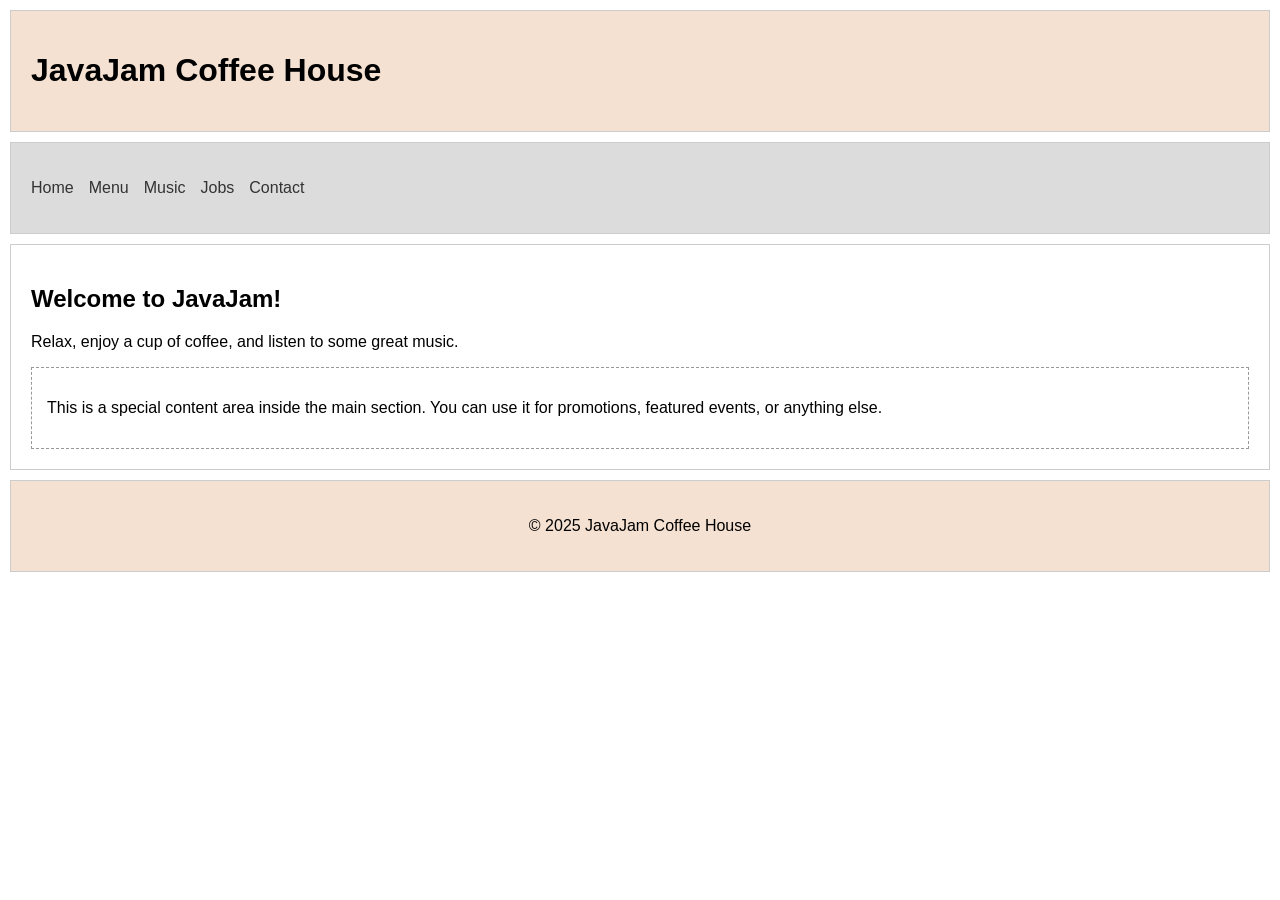
==== Case study 1/index.html @ 47087e3a "Refactor HTML structure and navigation links" ====
<!DOCTYPE html>
<html lang="en">
<head>
  <meta charset="UTF-8" />
  <meta name="viewport" content="width=device-width, initial-scale=1" />
  <title>JavaJam Coffee House</title>
  <style>
    body {
      font-family: Arial, sans-serif;
      margin: 0;
      padding: 0;
    }
    header, nav, main, footer {
      padding: 20px;
      border: 1px solid #ccc;
      margin: 10px;
    }
    header {
      background-color: #f4e1d2;
    }
    nav {
      background-color: #dcdcdc;
    }
    nav ul {
      list-style-type: none;
      padding: 0;
      display: flex;
      gap: 15px;
    }
    nav a {
      text-decoration: none;
      color: #333;
    }
    main {
      background-color: #fff;
    }
    .content-div {
      border: 1px dashed #999;
      padding: 15px;
      margin-top: 10px;
    }
    footer {
      background-color: #f4e1d2;
      text-align: center;
    }
  </style>
</head>
<body>

  <header>
    <h1>JavaJam Coffee House</h1>
  </header>

  <nav>
    <ul>
      <li><a href="index.html">Home</a></li>
      <li><a href="menu.html">Menu</a></li>
      <li><a href="music.html">Music</a></li>
      <li><a href="jobs.html">Jobs</a></li>
      <li><a href="contact.html">Contact</a></li>
    </ul>
  </nav>

  <main>
    <h2>Welcome to JavaJam!</h2>
    <p>Relax, enjoy a cup of coffee, and listen to some great music.</p>
    <div class="content-div">
      <p>This is a special content area inside the main section. You can use it for promotions, featured events, or anything else.</p>
    </div>
  </main>

  <footer>
    <p>&copy; 2025 JavaJam Coffee House</p>
  </footer>

</body>
</html>
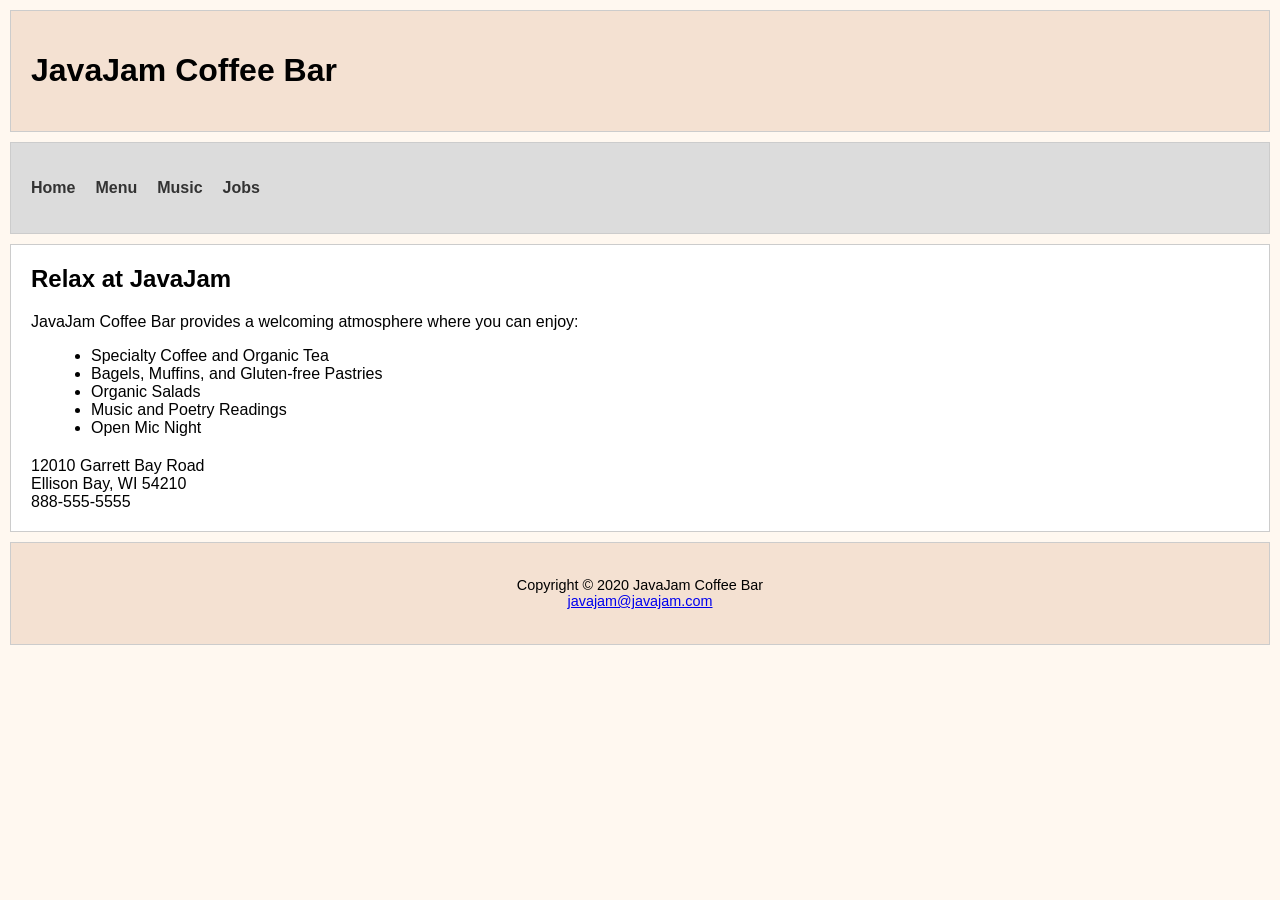
==== commit eb25467f: "Rename to JavaJam Coffee Bar and update content Updated the title and header to reflect the new name" ====
--- a/Case study 1/index.html
+++ b/Case study 1/index.html
@@ -3,17 +3,18 @@
 <head>
   <meta charset="UTF-8" />
   <meta name="viewport" content="width=device-width, initial-scale=1" />
-  <title>JavaJam Coffee House</title>
+  <title>JavaJam Coffee Bar</title>
   <style>
     body {
       font-family: Arial, sans-serif;
       margin: 0;
       padding: 0;
+      background-color: #fff8f0;
     }
     header, nav, main, footer {
       padding: 20px;
+      margin: 10px;
       border: 1px solid #ccc;
-      margin: 10px;
     }
     header {
       background-color: #f4e1d2;
@@ -25,30 +26,38 @@
       list-style-type: none;
       padding: 0;
       display: flex;
-      gap: 15px;
+      gap: 20px;
     }
     nav a {
       text-decoration: none;
       color: #333;
+      font-weight: bold;
     }
     main {
       background-color: #fff;
     }
-    .content-div {
-      border: 1px dashed #999;
-      padding: 15px;
-      margin-top: 10px;
+    main h2 {
+      margin-top: 0;
+    }
+    ul.offerings {
+      list-style-type: disc;
+      margin-left: 20px;
+    }
+    address {
+      font-style: normal;
+      margin-top: 20px;
     }
     footer {
       background-color: #f4e1d2;
       text-align: center;
+      font-size: 0.9em;
     }
   </style>
 </head>
 <body>
 
   <header>
-    <h1>JavaJam Coffee House</h1>
+    <h1>JavaJam Coffee Bar</h1>
   </header>
 
   <nav>
@@ -57,20 +66,30 @@
       <li><a href="menu.html">Menu</a></li>
       <li><a href="music.html">Music</a></li>
       <li><a href="jobs.html">Jobs</a></li>
-      <li><a href="contact.html">Contact</a></li>
     </ul>
   </nav>
 
   <main>
-    <h2>Welcome to JavaJam!</h2>
-    <p>Relax, enjoy a cup of coffee, and listen to some great music.</p>
-    <div class="content-div">
-      <p>This is a special content area inside the main section. You can use it for promotions, featured events, or anything else.</p>
-    </div>
+    <h2>Relax at JavaJam</h2>
+    <p>JavaJam Coffee Bar provides a welcoming atmosphere where you can enjoy:</p>
+    <ul class="offerings">
+      <li>Specialty Coffee and Organic Tea</li>
+      <li>Bagels, Muffins, and Gluten-free Pastries</li>
+      <li>Organic Salads</li>
+      <li>Music and Poetry Readings</li>
+      <li>Open Mic Night</li>
+    </ul>
+
+    <address>
+      12010 Garrett Bay Road<br />
+      Ellison Bay, WI 54210<br />
+      888-555-5555
+    </address>
   </main>
 
   <footer>
-    <p>&copy; 2025 JavaJam Coffee House</p>
+    <p>Copyright &copy; 2020 JavaJam Coffee Bar<br />
+    <a href="mailto:javajam@javajam.com">javajam@javajam.com</a></p>
   </footer>
 
 </body>
